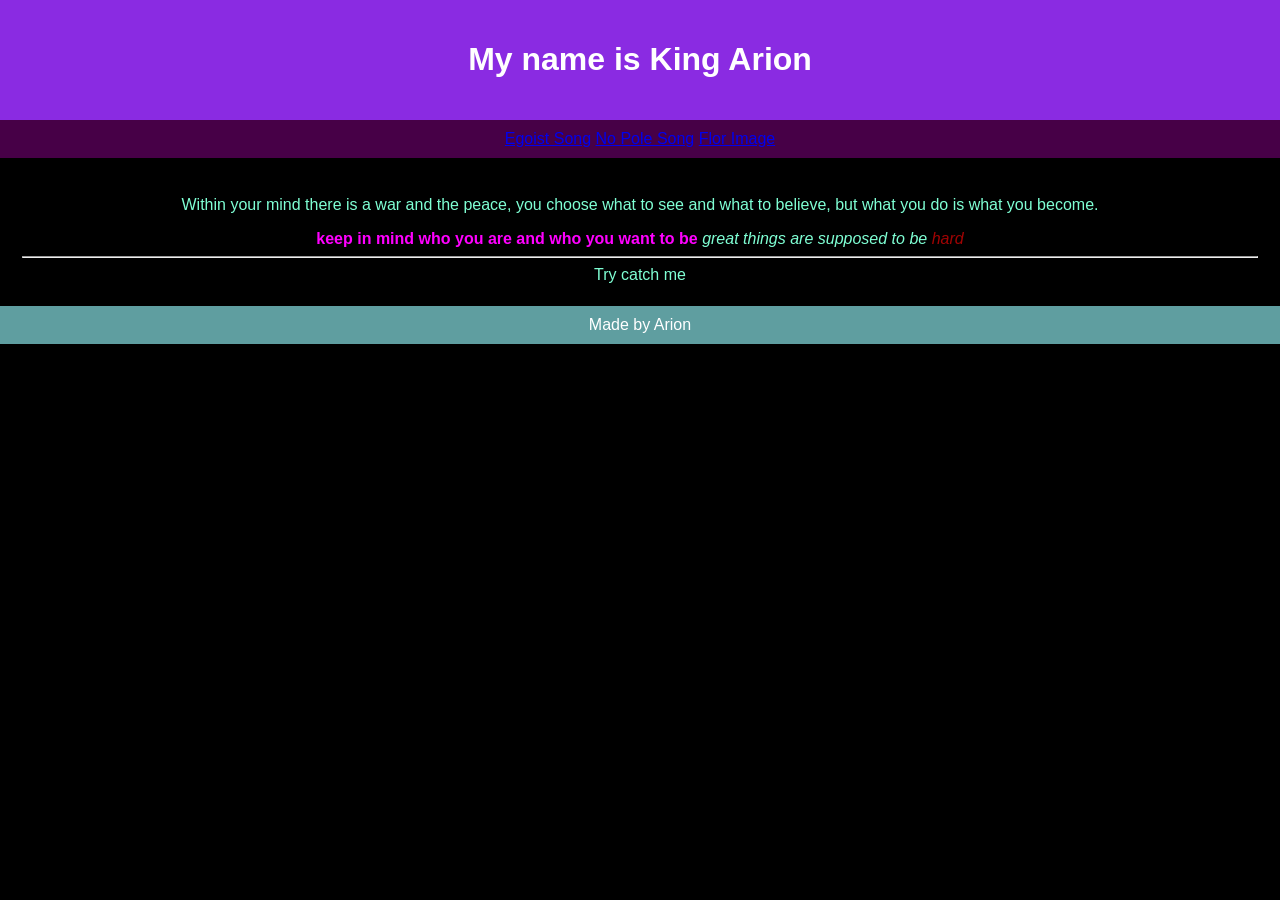
==== index.html @ 02d4805b "first website - king arion" ====
<!DOCTYPE html>
<html lang="en">
<head>
  <meta charset="UTF-8">
  <title>King Arion</title>
  <link rel="stylesheet" href="style.css">
</head>

<body> 
  <header>
    <h1>My name is King Arion</h1>
  </header>

  <nav>
    <a href="egoist.mp3">Egoist Song</a>
    <a href="No_Pole.mp3">No Pole Song</a>
    <a href="Flor.jpg">Flor Image</a>
  </nav>

  <section>
    <p>Within your mind there is a war and the peace, 
    you choose what to see and what to believe, 
    but what you do is what you become.</p>

    <strong>keep in mind who you are and who you want to be</strong>

    <em>great things are supposed to be 
      <span class="highlight">hard</span>
    </em>

    <hr>
    <a class="catch" href="https://github.com/bestzed01">
      Try catch me
    </a>
  </section>

  <footer>Made by Arion</footer>
</body>
</html>
---- style.css ----
body {
  background-color: black;
  color: aquamarine;
  font-family: Arial, Helvetica, sans-serif;
  text-align: center;
  margin: 0;
}

header {
  background-color: blueviolet;
  color: white;
  padding: 20px;
}

nav {
  background-color: rgba(255, 0, 255, 0.279);
  padding: 10px;
}

section {
  padding: 22px;
}

strong {
  color: fuchsia;
}

span {
  color: red;
}

.highlight {
  color: rgb(160, 3, 3);
}

/* Pseudo-classes — correct order! */
.catch:link {
  color: aquamarine;
  text-decoration: none;
}

.catch:visited {
  color: black;
}

.catch:hover {
  background-color: blue;
  color: white;
}

.catch:active {
  color: orange;
}

footer {
  background-color: cadetblue;
  color: white;
  padding: 10px;
}
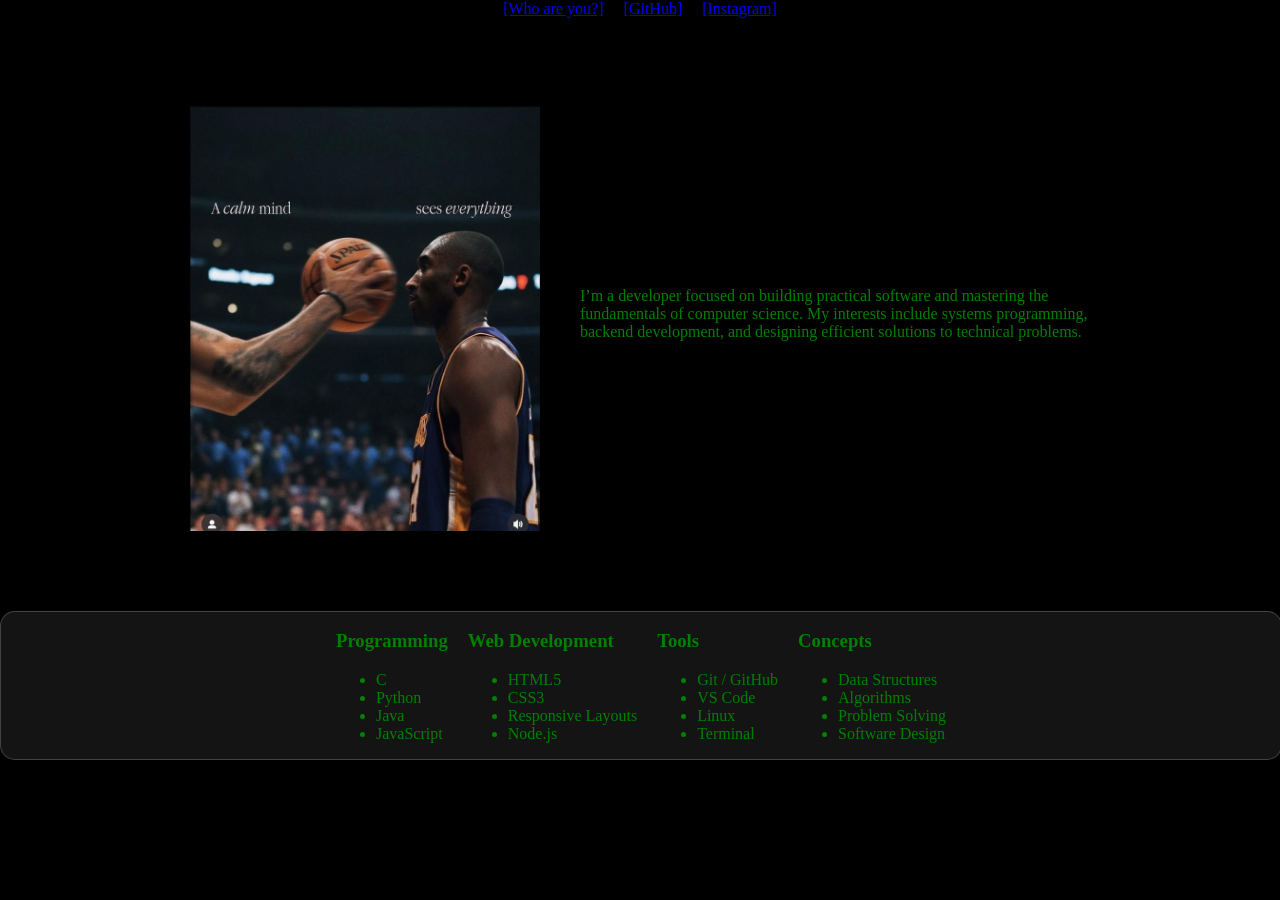
==== commit 0dbac9d0: "Rename main.html to index.html for Netlify" ====
--- a/index.html
+++ b/index.html
@@ -2,38 +2,85 @@
 <html lang="en">
 <head>
   <meta charset="UTF-8">
-  <title>King Arion</title>
+  <title>Best Zed</title>
+  <link rel="icon" href="icon.png">
   <link rel="stylesheet" href="style.css">
 </head>
 
-<body> 
-  <header>
-    <h1>My name is King Arion</h1>
-  </header>
+<body>
+<header>
+  <a href="https://www.youtube.com/watch?v=fZbcr1cd3lw" target="_blank" >[Who are you?]</a>
+  <a href =  "https://github.com/bestzed01">[GitHub]</a>
+  <a href = "https://www.instagram.com/best_zed0/">[Instagram]</a>
 
-  <nav>
-    <a href="egoist.mp3">Egoist Song</a>
-    <a href="No_Pole.mp3">No Pole Song</a>
-    <a href="Flor.jpg">Flor Image</a>
-  </nav>
+</header>
 
-  <section>
-    <p>Within your mind there is a war and the peace, 
-    you choose what to see and what to believe, 
-    but what you do is what you become.</p>
 
-    <strong>keep in mind who you are and who you want to be</strong>
+<section class="about">
 
-    <em>great things are supposed to be 
-      <span class="highlight">hard</span>
-    </em>
+  <img src="img.jpg" alt="Arion portrait">
 
-    <hr>
-    <a class="catch" href="https://github.com/bestzed01">
-      Try catch me
-    </a>
-  </section>
+  <p>
+    I’m a developer focused on building practical software and mastering the
+    fundamentals of computer science. My interests include systems programming,
+    backend development, and designing efficient solutions to technical problems.
+  </p>
 
-  <footer>Made by Arion</footer>
+</section>
+
+<section class="skills">
+
+  <div class="skills-container">
+
+    <div class="skill-box">
+      <h3>Programming</h3>
+      <ul>
+        <li>C</li>
+        <li>Python</li>
+        <li>Java</li>
+        <li>JavaScript</li>
+      </ul>
+    </div>
+
+    <div class="skill-box">
+      <h3>Web Development</h3>
+      <ul>
+        <li>HTML5</li>
+        <li>CSS3</li>
+        <li>Responsive Layouts</li>
+        <li>Node.js</li>
+      </ul>
+    </div>
+
+    <div class="skill-box">
+      <h3>Tools</h3>
+      <ul>
+        <li>Git / GitHub</li>
+        <li>VS Code</li>
+        <li>Linux</li>
+        <li>Terminal</li>
+      </ul>
+    </div>
+
+    <div class="skill-box">
+      <h3>Concepts</h3>
+      <ul>
+        <li>Data Structures</li>
+        <li>Algorithms</li>
+        <li>Problem Solving</li>
+        <li>Software Design</li>
+      </ul>
+    </div>
+
+  </div>
+
+</section>
+
+<video autoplay muted loop class="bg-video">
+  <source src="sda.mp4" type="video/mp4">
+</video>
+
+<div class="overlay"> </div>
+
 </body>
 </html>
--- a/style.css
+++ b/style.css
@@ -1,59 +1,79 @@
+
 body {
   background-color: black;
-  color: aquamarine;
-  font-family: Arial, Helvetica, sans-serif;
-  text-align: center;
+  color: green;
   margin: 0;
 }
+.bg-video {
+  position: fixed;
+  top: 0;
+  left: 0;
 
-header {
-  background-color: blueviolet;
-  color: white;
-  padding: 20px;
+  width: 100%;
+  height: 100%;
+
+  object-fit: cover;
+
+  z-index: -1;
+}
+.overlay {
+  position: fixed;
+  top:0;
+  left:0;
+  width:100%;
+  height:100%;
+  background: rgba(0,0,0,0.5);
+  z-index: -1;
+}
+header{
+     display: flex;
+  justify-content: center;
+    top:0;
+    width: 100%;
+   gap: 20px;
+
+}
+.about {
+  display: flex;
+  justify-content: center;
+  align-items: center;
+  gap: 40px;
+  max-width: 900px;
+  margin: 80px auto;
 }
 
-nav {
-  background-color: rgba(255, 0, 255, 0.279);
-  padding: 10px;
+.about img {
+  width: 350px;
+  height: auto;
 }
 
-section {
-  padding: 22px;
+.about-text {
+  max-width: 500px;
+}
+.w::before{
+   content:"⭐"
+}
+.w::after{
+    content:"⭐"
 }
 
-strong {
-  color: fuchsia;
+
+.skills{
+       display: flex;
+  justify-content: center;  width: 100%;
+
+  align-items: center;
+   background: rgba(255, 255, 255, 0.08);
+  backdrop-filter: blur(32px);
+
+  border: 1px solid rgba(255, 255, 255, 0.2);
+
+  border-radius: 15px;
 }
-
-span {
-  color: red;
+.skills-container{
+     display: flex;
+  justify-content: center;
+    
+    width: 100%;
+   gap: 20px;
 }
-
-.highlight {
-  color: rgb(160, 3, 3);
-}
-
-/* Pseudo-classes — correct order! */
-.catch:link {
-  color: aquamarine;
-  text-decoration: none;
-}
-
-.catch:visited {
-  color: black;
-}
-
-.catch:hover {
-  background-color: blue;
-  color: white;
-}
-
-.catch:active {
-  color: orange;
-}
-
-footer {
-  background-color: cadetblue;
-  color: white;
-  padding: 10px;
-}
